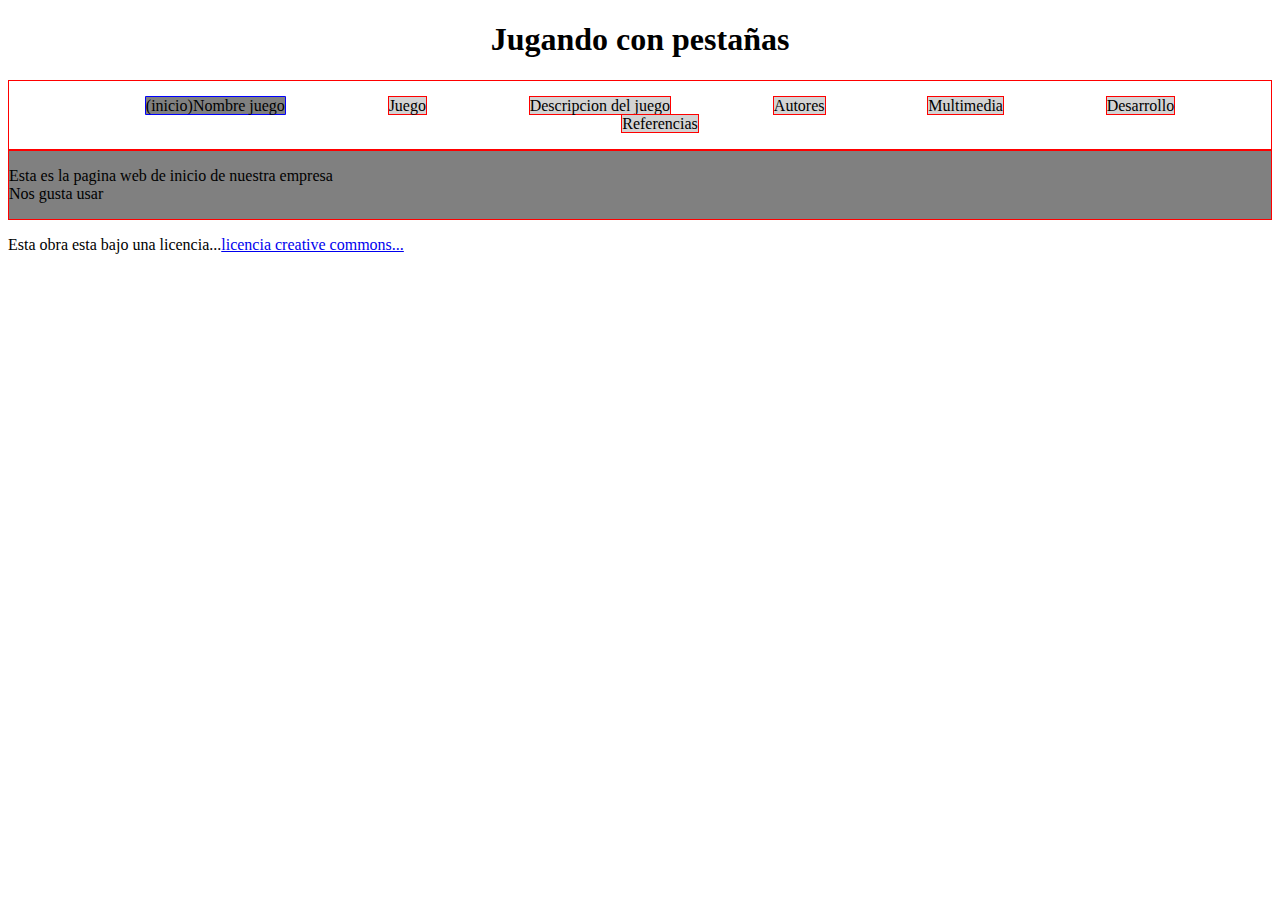
==== main/src/index.html @ 8c33724c "hola" ====
<!DOCTYPE html>
<html lang="es">
<head>
    <meta charset="UTF-8">
    <meta http-equiv="X-UA-Compatible" content="IE=edge">
    <meta name="viewport" content="width=device-width, initial-scale=1.0">
    <title>Page title</title>
    <!--  <link rel="icon" href="micro.ico">  -->
    <link rel="stylesheet" href="styles.css">

</head>
<body>
<div class="container">
    <header>
        <h1 id="title">Jugando con pestañas</h1>
    </header>
    <nav>
        <ul>
            <span class="tab current">(inicio)Nombre juego</span>
            <span class="tab">Juego</span>
            <span class="tab">Descripcion del juego</span>
            <span class="tab">Autores</span>
            <span class="tab">Multimedia</span>
            <span class="tab">Desarrollo</span>
            <span class="tab">Referencias</span>
        </ul>
    </nav>

    <section class="content current">
        <p>Esta es la pagina web de inicio de nuestra empresa <br>
        Nos gusta usar <!-- Aqui va la imagen--> </p>
    </section>

    <section class="content">
        <p>Esta es la seccion de las noticias</p>
    </section>

    <section class="content">
        <p>Esta es la seccion de las acerca de</p>
    </section>

    <footer>
        <p>Esta obra esta bajo una licencia...<a href="youtube.com">licencia creative commons...</a></p> 
    </footer>
</div>
</body>
</html>
<script type="text/javascript" src="script.js"></script>
---- main/src/styles.css ----
#title{
    text-align: center;
}

nav{
    border: red solid 1px;
    text-align: center;
}

.tab{
    margin: 4%;
    border: red solid 1px;
    position:relative;
    list-style-type: none;
    text-align:center;
    display: inline;
    background-color: lightgrey;
}

.tab.current{
    border-radius: 1px;
    margin: 4%;
    border: blue solid 1px;
    position:relative;
    list-style-type: none;
    text-align:center;
    background-color: grey;
    display: inline;
}

.content{
    display: none;
}

.content.current{
    padding: 0%;
    border: red solid 1px;
    display: block;
    background-color: grey;
}
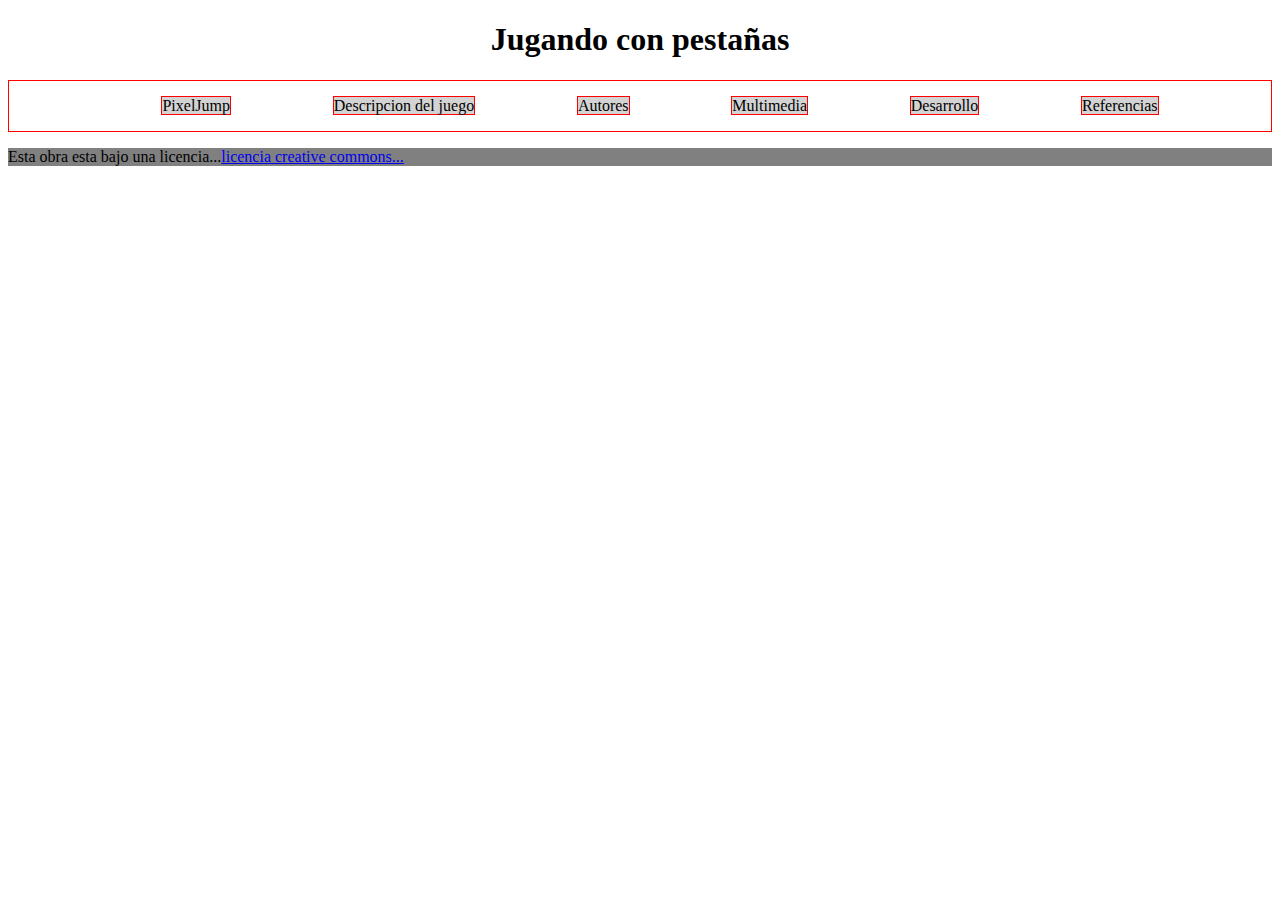
==== commit 9dbc406b: "d" ====
--- a/main/src/index.html
+++ b/main/src/index.html
@@ -16,8 +16,7 @@
     </header>
     <nav>
         <ul>
-            <span class="tab current">(inicio)Nombre juego</span>
-            <span class="tab">Juego</span>
+            <span class="tab" id="inicio">PixelJump</span>
             <span class="tab">Descripcion del juego</span>
             <span class="tab">Autores</span>
             <span class="tab">Multimedia</span>
@@ -26,17 +25,28 @@
         </ul>
     </nav>
 
-    <section class="content current">
-        <p>Esta es la pagina web de inicio de nuestra empresa <br>
-        Nos gusta usar <!-- Aqui va la imagen--> </p>
+    <section class="content">
+        <p>Juego</p>
+    </section>
+    
+    <section class="content">
+        <p>descripcion del juego</p>
+    </section>
+        
+    <section class="content">
+        <p>Autores</p>
+    </section>
+        
+    <section class="content">
+        <p>Multimedia</p>
+    </section>
+        
+    <section class="content">
+        <p>Desarrollo</p>
     </section>
 
     <section class="content">
-        <p>Esta es la seccion de las noticias</p>
-    </section>
-
-    <section class="content">
-        <p>Esta es la seccion de las acerca de</p>
+        <p>Referencias</p>
     </section>
 
     <footer>
--- a/main/src/styles.css
+++ b/main/src/styles.css
@@ -1,3 +1,18 @@
+@font-face{
+    font-family: ethnocentric;
+    src: url(/main/resources/ethnocentric\ rg\ it.otf);
+}
+
+:root{
+    --black-dark: rgb(35, 39, 42);
+    --blakc-light: rgb(44, 47, 51);
+    --blue-dark: rgb(64 78 237);
+    --blue-light: rgb(88 101 242);
+    --grey-dark: rgb(153, 170, 181);
+    --grey-light: rgb(246, 246, 246);
+    --white: rgb(255,255,255);
+}
+
 #title{
     text-align: center;
 }
@@ -7,6 +22,8 @@
     text-align: center;
 }
 
+
+
 .tab{
     margin: 4%;
     border: red solid 1px;
@@ -15,6 +32,7 @@
     text-align:center;
     display: inline;
     background-color: lightgrey;
+    font-family: ethnocentric;
 }
 
 .tab.current{
@@ -39,3 +57,6 @@
     background-color: grey;
 }
 
+footer{
+    background-color: grey;
+}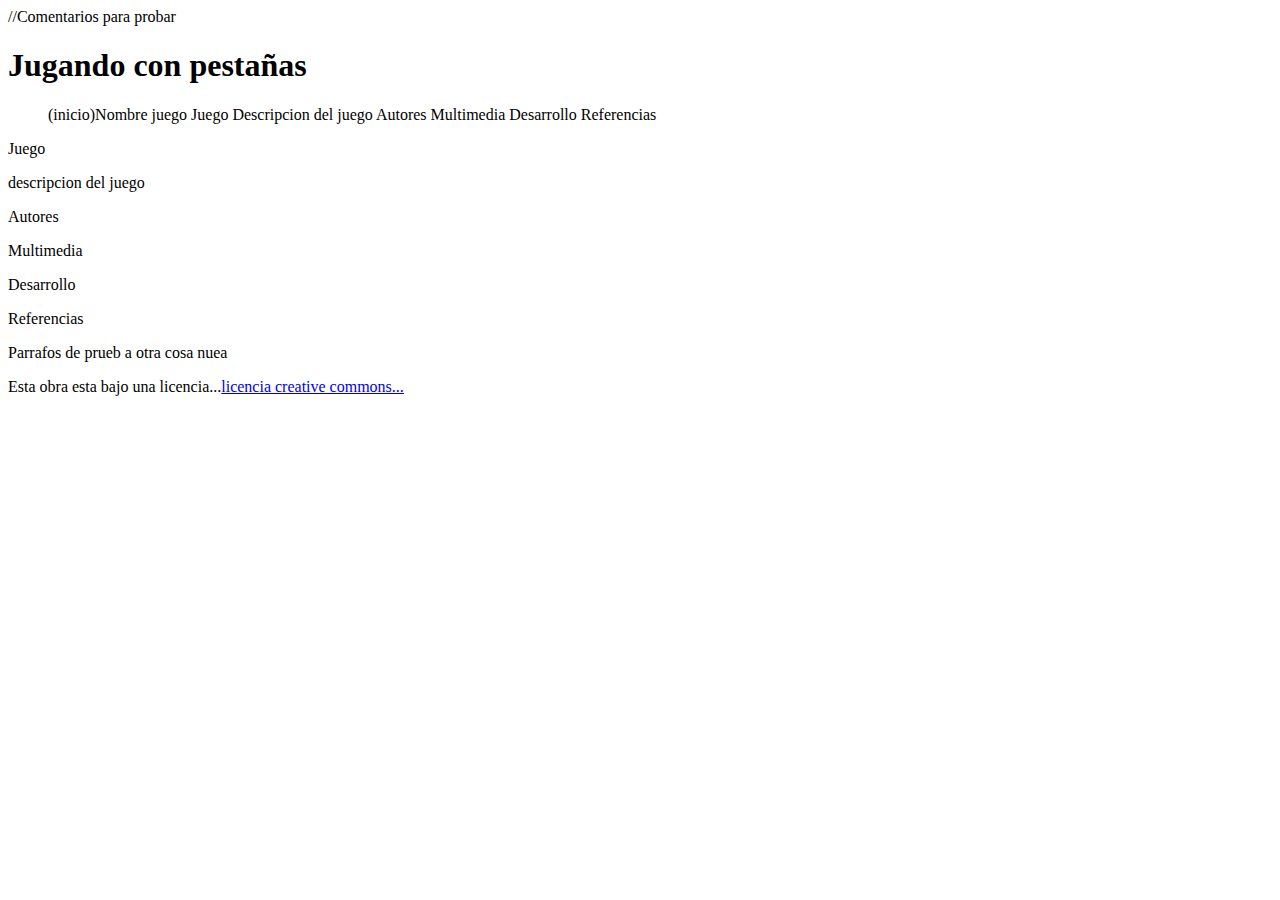
==== commit 89b9a379: "Update index.html" ====
--- a/main/src/index.html
+++ b/main/src/index.html
@@ -7,7 +7,7 @@
     <title>Page title</title>
     <!--  <link rel="icon" href="micro.ico">  -->
     <link rel="stylesheet" href="styles.css">
-
+//Comentarios para probar
 </head>
 <body>
 <div class="container">
@@ -16,7 +16,8 @@
     </header>
     <nav>
         <ul>
-            <span class="tab" id="inicio">PixelJump</span>
+            <span class="tab current">(inicio)Nombre juego</span>
+            <span class="tab">Juego</span>
             <span class="tab">Descripcion del juego</span>
             <span class="tab">Autores</span>
             <span class="tab">Multimedia</span>
@@ -25,22 +26,23 @@
         </ul>
     </nav>
 
+
     <section class="content">
         <p>Juego</p>
     </section>
-    
+
     <section class="content">
         <p>descripcion del juego</p>
     </section>
-        
+
     <section class="content">
         <p>Autores</p>
     </section>
-        
+
     <section class="content">
         <p>Multimedia</p>
     </section>
-        
+
     <section class="content">
         <p>Desarrollo</p>
     </section>
@@ -48,9 +50,10 @@
     <section class="content">
         <p>Referencias</p>
     </section>
+    <p>Parrafos de prueb a  otra cosa nuea</p>
 
     <footer>
-        <p>Esta obra esta bajo una licencia...<a href="youtube.com">licencia creative commons...</a></p> 
+        <p>Esta obra esta bajo una licencia...<a href="youtube.com">licencia creative commons...</a></p>
     </footer>
 </div>
 </body>
